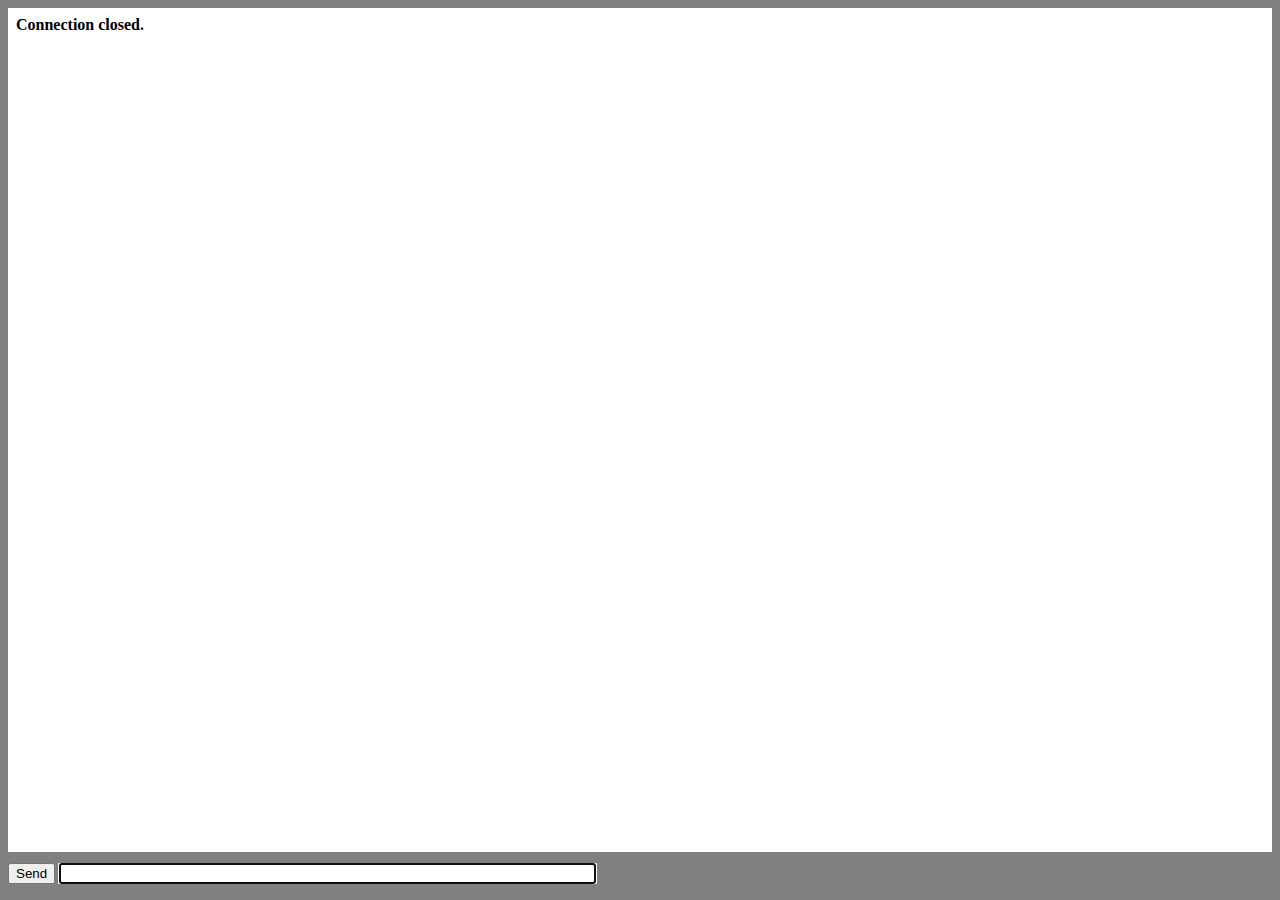
==== home.html @ 8fec7169 "prototype phase" ====
<!DOCTYPE html>
<html lang="en">
<head>
    <title>Multi-Function WebSocket App</title>
    <script type="text/javascript">
        window.onload = function () {
            var conn;
            var msg = document.getElementById("msg");
            var log = document.getElementById("log");

            function appendLog(item) {
                var doScroll = log.scrollTop > log.scrollHeight - log.clientHeight - 1;
                log.appendChild(item);
                if (doScroll) {
                    log.scrollTop = log.scrollHeight - log.clientHeight;
                }
            }

            // Handle form submission
            document.getElementById("form").onsubmit = function () {
                if (!conn) {
                    return false;
                }
                if (!msg.value) {
                    return false;
                }

                // Create a structured message
                var message = {
                    type: "chat", // Default to "chat"; you can change this dynamically
                    payload: msg.value
                };

                // Send the message as JSON
                conn.send(JSON.stringify(message));
                msg.value = "";
                return false;
            };

            // Initialize WebSocket connection
            if (window["WebSocket"]) {
                conn = new WebSocket("ws://" + document.location.host + "/ws/chat"); // Connect to chat by default

                conn.onclose = function (evt) {
                    var item = document.createElement("div");
                    item.innerHTML = "<b>Connection closed.</b>";
                    appendLog(item);
                };

                conn.onmessage = function (evt) {
                    // Parse the incoming message as JSON
                    var msg = JSON.parse(evt.data);
                    var item = document.createElement("div");

                    // Display the message based on its type
                    switch (msg.type) {
                        case "chat":
                            item.innerText = "Chat: " + msg.payload;
                            break;
                        case "vote":
                            item.innerText = "Vote: " + msg.payload;
                            break;
                        case "file":
                            item.innerText = "File: " + msg.payload;
                            break;
                        default:
                            item.innerText = "Unknown message type: " + msg.payload;
                    }

                    appendLog(item);
                };
            } else {
                var item = document.createElement("div");
                item.innerHTML = "<b>Your browser does not support WebSockets.</b>";
                appendLog(item);
            }
        };
    </script>
    <style type="text/css">
        html {
            overflow: hidden;
        }

        body {
            overflow: hidden;
            padding: 0;
            margin: 0;
            width: 100%;
            height: 100%;
            background: gray;
        }

        #log {
            background: white;
            margin: 0;
            padding: 0.5em 0.5em 0.5em 0.5em;
            position: absolute;
            top: 0.5em;
            left: 0.5em;
            right: 0.5em;
            bottom: 3em;
            overflow: auto;
        }

        #form {
            padding: 0 0.5em 0 0.5em;
            margin: 0;
            position: absolute;
            bottom: 1em;
            left: 0px;
            width: 100%;
            overflow: hidden;
        }
    </style>
</head>
<body>
    <div id="log"></div>
    <form id="form">
        <input type="submit" value="Send" />
        <input type="text" id="msg" size="64" autofocus />
    </form>
</body>
</html>
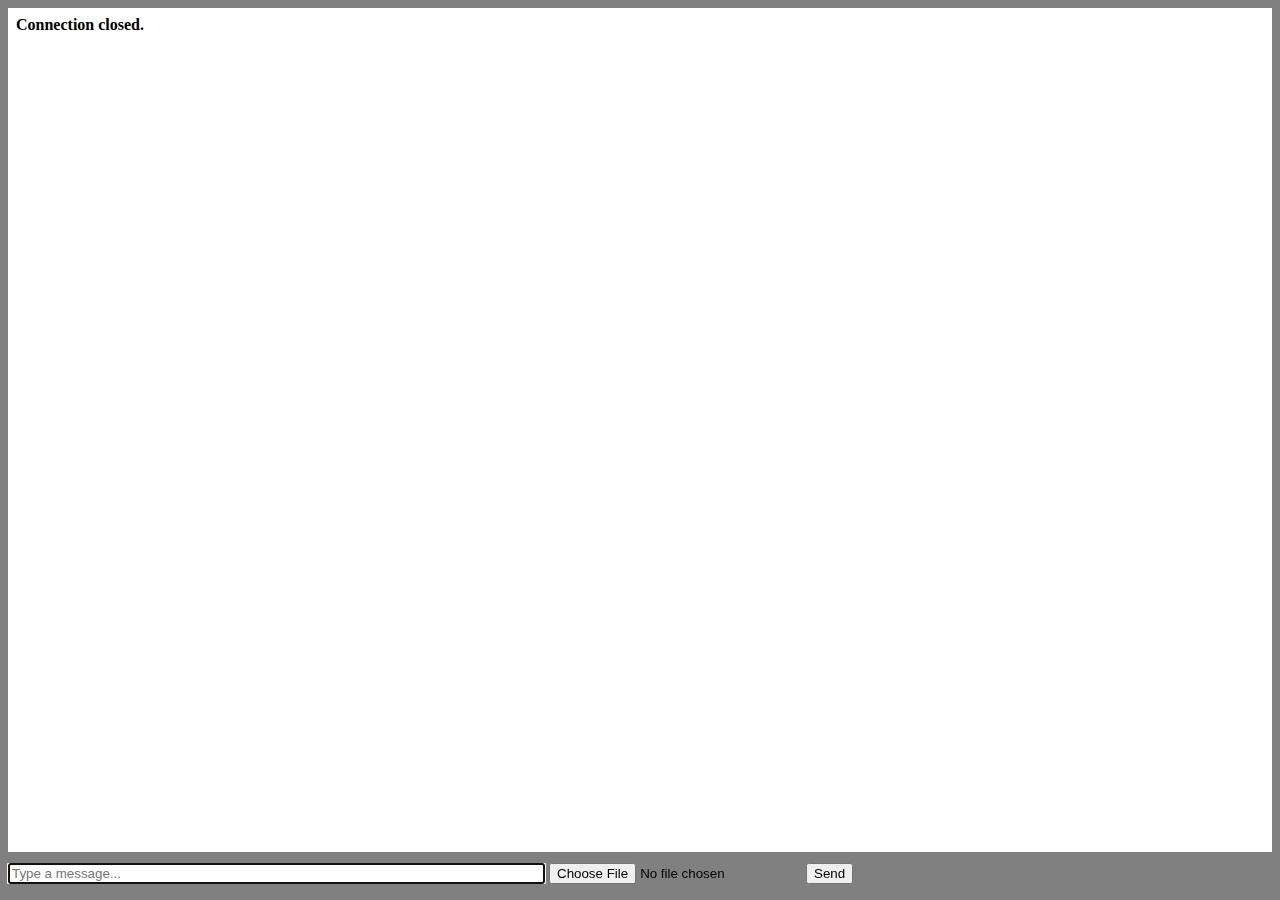
==== commit b932a951: "changed to json (big things coming up)" ====
--- a/home.html
+++ b/home.html
@@ -17,26 +17,47 @@
             }
 
             // Handle form submission
-            document.getElementById("form").onsubmit = function () {
+            document.getElementById("form").onsubmit = function (event) {
+                event.preventDefault();
+                
                 if (!conn) {
-                    return false;
+                    return;
                 }
-                if (!msg.value) {
-                    return false;
+            
+                let messageType = "chat"; // Default
+                let payload = msg.value;
+                let metadata = {};
+            
+                let fileInput = document.getElementById("fileInput");
+                if (fileInput.files.length > 0) {
+                    let file = fileInput.files[0];
+                    let reader = new FileReader();
+            
+                    reader.onload = function (e) {
+                        messageType = "file";
+                        payload = e.target.result;
+                        metadata = { filename: file.name };
+            
+                        let message = {
+                            type: messageType,
+                            payload: btoa(payload), // Convert to base64
+                            metadata: metadata
+                        };
+            
+                        conn.send(JSON.stringify(message));
+                    };
+            
+                    reader.readAsBinaryString(file);
+                } else {
+                    let message = {
+                        type: messageType,
+                        payload: payload
+                    };
+                    conn.send(JSON.stringify(message));
                 }
-
-                // Create a structured message
-                var message = {
-                    type: "chat", // Default to "chat"; you can change this dynamically
-                    payload: msg.value
-                };
-
-                // Send the message as JSON
-                conn.send(JSON.stringify(message));
+                
                 msg.value = "";
-                return false;
             };
-
             // Initialize WebSocket connection
             if (window["WebSocket"]) {
                 conn = new WebSocket("ws://" + document.location.host + "/ws/chat"); // Connect to chat by default
@@ -64,7 +85,7 @@
                             item.innerText = "File: " + msg.payload;
                             break;
                         default:
-                            item.innerText = "Unknown message type: " + msg.payload;
+                            item.innerText = "Unknown message type: " + msg;
                     }
 
                     appendLog(item);
@@ -116,8 +137,9 @@
 <body>
     <div id="log"></div>
     <form id="form">
+        <input type="text" id="msg" size="64" autofocus placeholder="Type a message..." />
+        <input type="file" id="fileInput" />
         <input type="submit" value="Send" />
-        <input type="text" id="msg" size="64" autofocus />
     </form>
 </body>
 </html>
